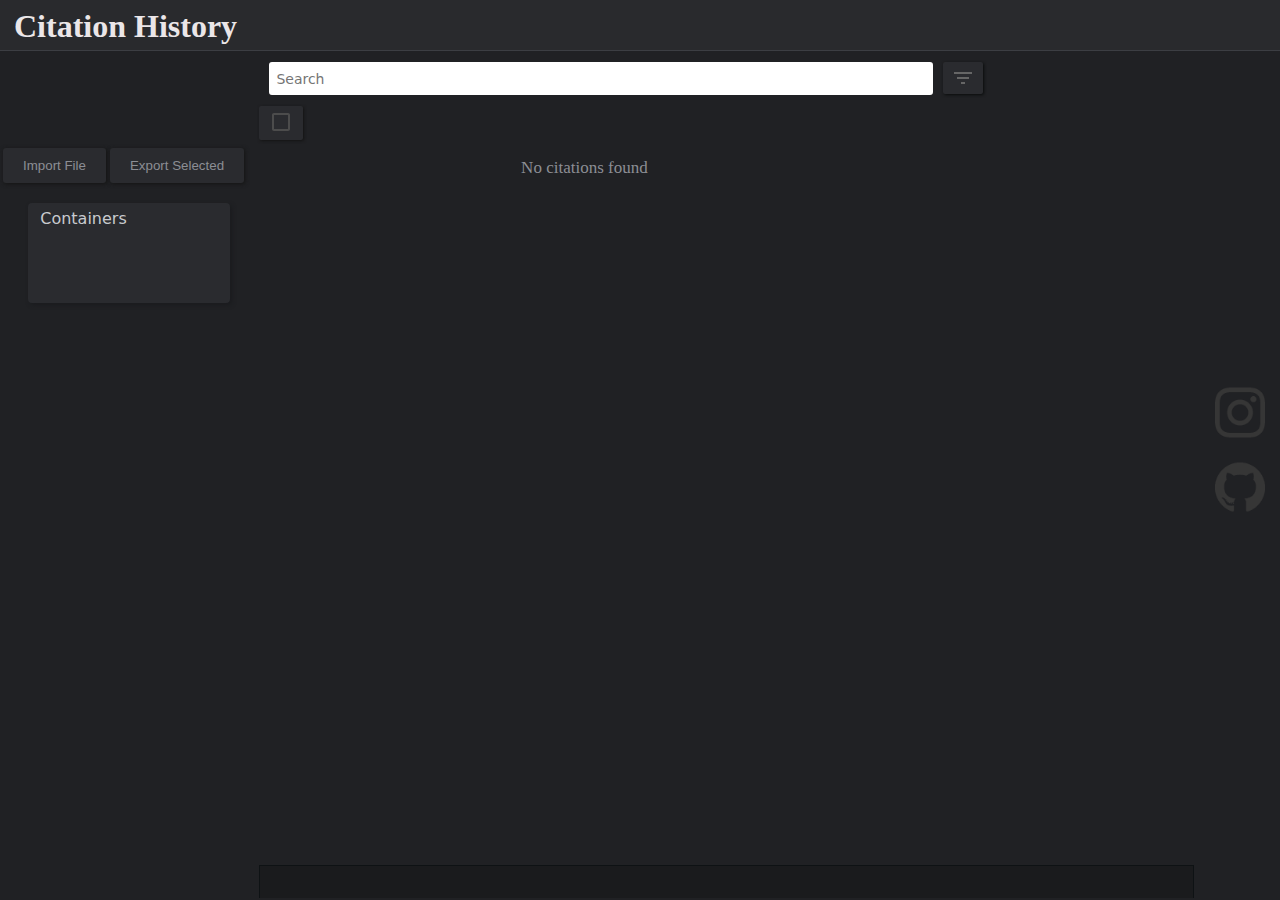
==== history/index.html @ c55742e0 "Started working on selections and containers." ====
<!DOCTYPE html>
<html lang="en" dir="ltr">
	<head>
		<meta charset="utf-8">
		<title>Citation History</title>

		<link rel="stylesheet" href="../general/general.css">

		<link rel="stylesheet" href="citation.css">
		<link rel="stylesheet" href="style.css">
	</head>
	<body>
		<!-- Header -->
		<header>
			<h1>Citation History</h1>
		</header>


		<!-- Page Content -->
		<table id="content">
			<tr class="content-row" height="50px">
				<!-- Extra Margin -->
				<td></td>

				<!-- Search Bar -->
				<td>
					<input id="searchbar" type="text" placeholder="Search">

					<!-- Search filtering -->
					<div id="filter-search">
						<img src="svg/filter_search.svg">
					</div>
				</td>
			</tr>
			<tr class="content-row" height="40px">
				<!-- Extra Margin -->
				<td></td>

				<!-- Main toolbar -->
				<td class="tab-toolbar">

					<button id="select-all" title="Select all">
						<img src="svg/checkbox_blank.svg">
					</button>

				</td>

				<td></td>

			</tr>
			<tr class="content-row">
				<!-- Left Menu -->
				<td id="left-menu">

					<!-- Hidden import area -->
					<input id="import-area" type="file" accept=".chf">

					<!-- Import / Export citations -->
					<button id="citation-import">Import File</button>
					<button id="citation-export">Export Selected</button>

					<!-- Containers from the active tab -->
					<div id="tab-containers">
						<span>Containers</span>

						<div id="tab-container-list">

						</div>
					</div>

				</td>


				<!-- Citation List -->
				<td id="citation-tabs">
					<!-- citations are dynamically loaded -->

					<!-- Shown if no citations exist -->
					<div id="citations-empty">
						<p>No citations found</p>
					</div>

					<!-- Headers for citation tabs -->
					<div id="tab-headers"></div>
				</td>


				<!-- Right Menu -->
				<td id="right-menu">
					<!-- Social Media -->
					<div id="social-links">
						<a href="https://instagram.com/thatguy.js" target="_blank" rel="noreferrer">
							<img src="images/ig_logo.png">
						</a>
						<a href="https://github.com/Thatguyjs" target="_blank" rel="noreferrer">
							<img src="images/github_logo.png">
						</a>
					</div>
				</td>
			</tr>
		</table>


		<!-- Scripts -->
		<script src="../general/storage.js"></script>
		<script src="../general/history.js"></script>
		<script src="../general/format.js"></script>
		<script src="../general/contextmenu.js"></script>

		<script src="tab.js"></script>
		<script src="manage.js"></script>
		<script src="main.js"></script>

		<script src="load.js"></script>
	</body>
</html>
---- general/general.css ----
/* General Page Styling */


:root {
	--header-height: 50px;
	--body-height: calc(100vh - var(--header-height) - 1px);

	--header-dark: rgb(41, 42, 45);
	--outline-dark: rgb(60, 62, 67);
	--background-dark: rgb(32, 33, 36);

	--content-background-dark: rgb(42, 43, 47);

	--text-primary-dark: rgb(200, 202, 206);
	--text-secondary-dark: rgb(140, 142, 148);

	--affirmative-dark: rgb(30, 140, 80);
	--negative-dark: rgb(220, 115, 110);
}


html {
	width: 100%;
	height: 100%;
}


body {
	margin: 0;
	padding: 0;

	width: 480px;
	height: 270px;

	background: var(--background-dark);
}


header {
	display: inline-block;

	width: 100%;
	height: var(--header-height);

	background: var(--header-dark);
	border-bottom: 1px solid var(--outline-dark);
}
header h1 {
	margin: 0;
	padding: 8px 14px;

	color: rgb(235, 230, 232);
}
header button {
	position: absolute;

	right: 8px;
	top: 8px;

	width: 70px;
	height: 32px;

	color: var(--negative-dark);

	background: Transparent;
	border: 1px solid var(--outline-dark);
	border-radius: 3px;
}
header button:hover {
	background: rgba(255, 255, 255, 0.05);
}


button {
	border-width: 2px;
	cursor: pointer;
}
---- history/citation.css ----
/* Style for individual citation elements */


.citation {
	margin-bottom: 8px;
}

.citation .dropdown {
	background: var(--content-background-dark);
}


.citation-table {
	height: 100%;
}

.citation-table td {
	position: relative;

	background: var(--content-background-dark);
	box-shadow: 1px 1px 4px rgb(6, 8, 8);
}

.citation-table img {
	filter: invert(0.4);
}


/* Left section */
.citation-section-left {
	width: 60px;

	border-top-left-radius: 5px;
	border-bottom-left-radius: 5px;

	cursor: ns-resize;
}

.citation-drag {
	margin-left: calc(50% - 12px);
}


/* Center section */
.citation-section-center {
	vertical-align: top;

	width: 550px;
}

.citation-name {
	display: inline-block;
	margin: 6px 16px;

	font-size: 20px;
	color: var(--text-primary-dark);
}

.citation-created {
	float: right;
	display: inline-block;

	margin: 6px 16px;

	font-size: 20px;
	color: var(--text-primary-dark);
}

.citation-body {
	display: block;
	margin: 8px 28px;
	margin-bottom: 10px;

	max-width: 90%;

	font-size: 16px;
	font-family: times;
	color: var(--text-secondary-dark);

	white-space: pre-wrap;
	word-break: break-all;
}

.citation-containers {
	position: relative;
	margin-left: 4%;

	width: 92%;
	height: 30px;

	background: rgba(255, 255, 255, 0.025);
	border-radius: 4px;
}

.show-containers {
	position: absolute;
	top: 3px;
	right: 4px;

	background: rgba(255, 255, 255, 0.1);
	border-radius: 2px;

	cursor: pointer;
}


/* Right section */
.citation-section-right {
	vertical-align: top;

	width: 60px;

	border-top-right-radius: 5px;
	border-bottom-right-radius: 5px;
}

.citation-checkbox {
	position: absolute;

	top: 50%;
	left: 50%;
	transform: translate(-50%, -50%);

	cursor: pointer;
}
---- history/style.css ----
body {
	width: 100%;
	height: 100%;
}


/* All Content */
#content {
	width: 100%;
	height: var(--body-height);
}
.content-row {
	vertical-align: top;
}


/* The current tab toolbar */
.tab-toolbar {
	/* background: rgba(255, 0, 0, 0.15); */
}
.tab-toolbar button {
	display: inline-block;

	min-width: 44px;
	height: 34px;

	background: var(--content-background-dark);
	border-radius: 2px;

	box-shadow: 1px 1px 3px rgb(20, 20, 20);
	border: none;
}
.tab-toolbar button > img {
	filter: invert(0.3);
}


/* Left Menu */
#left-menu {
	width: 20%;
}


/* Hidden import area */
#import-area {
	display: none;
}

/* Import / Export citations */
#citation-import {
	padding: 10px 20px;

	color: var(--text-secondary-dark);

	background: var(--content-background-dark);
	border-radius: 3px;

	box-shadow: 1px 1px 4px rgb(20, 20, 20);
	border: none;
}

#citation-export {
	padding: 10px 20px;

	color: var(--text-secondary-dark);

	background: var(--content-background-dark);
	border-radius: 3px;

	box-shadow: 1px 1px 4px rgb(20, 20, 20);
	border: none;
}


/* Containers from the active tab */
#tab-containers {
	margin-top: 20px;
	margin-left: 10%;

	width: 80%;
	min-height: 100px;

	background: var(--content-background-dark);
	border-radius: 4px;
	box-shadow: 2px 2px 4px rgb(26, 27, 30);
}

#tab-containers span {
	display: inline-block;

	margin: 6px 12px;

	color: var(--text-primary-dark);
	font-size: 16px;
	font-family: system-ui;
}


/* Citation Tabs */
#citation-tabs {
	position: relative;
}

.citation-tab {
	display: none;
}

.citation-tab-active {
	display: block;
}


/* Citation tab header */
#tab-headers {
	position: absolute;
	bottom: 0;

	width: calc(100% - 3px);
	height: 32px;

	background: rgb(26, 27, 29);
	border: 1px solid rgb(14, 18, 20);
	border-bottom: none;
}

.tab-header {
	display: inline-block;
	position: relative;

	width: 180px;
	min-width: 110px;
	height: calc(100% + 1px);

	background: Transparent;
	border-left: 3px solid Transparent;
	border-right: 1px solid rgb(14, 18, 21);
}

.tab-header span {
	position: absolute;
	top: 6px;
	left: 10px;

	font-size: 14px;
	color: rgb(100, 103, 108);

	cursor: default;
}

.tab-header button {
	position: absolute;
	top: 6px;
	right: 8px;

	padding: 3px;

	width: 20px;
	height: 20px;

	background: rgb(45, 46, 49);
	border: none;
	border-radius: 2px;
}

.tab-header:first-child button {
	cursor: not-allowed;
}

.tab-header button img {
	width: 100%;
	height: 100%;

	filter: invert(0.4);
}

.tab-header-active {
	background: var(--background-dark);
	border-left-color: rgb(30, 100, 140);
}

.tab-header-active span {
	color: rgb(210, 215, 222);
}


/* "No citations" message */
#citations-empty {
	display: block;
	position: relative;

	width: 100%;
	height: 40px;
}
#citations-empty p {
	position: absolute;
	margin: 0;

	top: 50%;
	left: 325px; /* Half the search bar width */
	transform: translate(-50%, -50%);

	color: var(--text-secondary-dark);
	font-size: 17px;
}


/* Right Menu */
#right-menu {
	width: 80px;
}

#social-links {
	position: absolute;

	top: 50%;
	right: 15px;
	transform: translateY(-50%);

	width: 50px;
}
#social-links a {
	display: block;

	margin-bottom: 50%;

	width: 50px;
	height: 50px;
}
#social-links a:last-child {
	margin-bottom: 0;
}
#social-links a img {
	width: 100%;
}
#social-links a:hover {
	filter: drop-shadow(2px 2px 1px rgb(20, 20, 20));

	cursor: pointer;
}


/* Search Bar */
#searchbar {
	float: left;

	margin: 8px 10px 0 10px;
	padding: 2px 5px;

	width: 650px;
	height: 25px;

	font-size: 14px;
	font-family: system-ui;

	border-radius: 3px;
	border: 2px solid white;
}

/* Refresh citation list */
#filter-search {
	position: relative;

	float: left;
	margin-top: 8px;

	padding: 0;

	width: 40px;
	height: 32px;

	background: var(--content-background-dark);
	box-shadow: 1px 1px 3px rgb(10, 12, 12);
	border-radius: 2px;

	cursor: pointer;
}

#filter-search img {
	position: absolute;
	left: 50%;
	top: 50%;

	transform: translate(-50%, -50%);

	filter: invert(0.4);
}


/* Dropdown Menus */
.dropdown-container:focus-within .dropdown {
	opacity: 1;
}

.dropdown {
	position: absolute;

	opacity: 0;
	transition: opacity 250ms;

	z-index: 2;
}
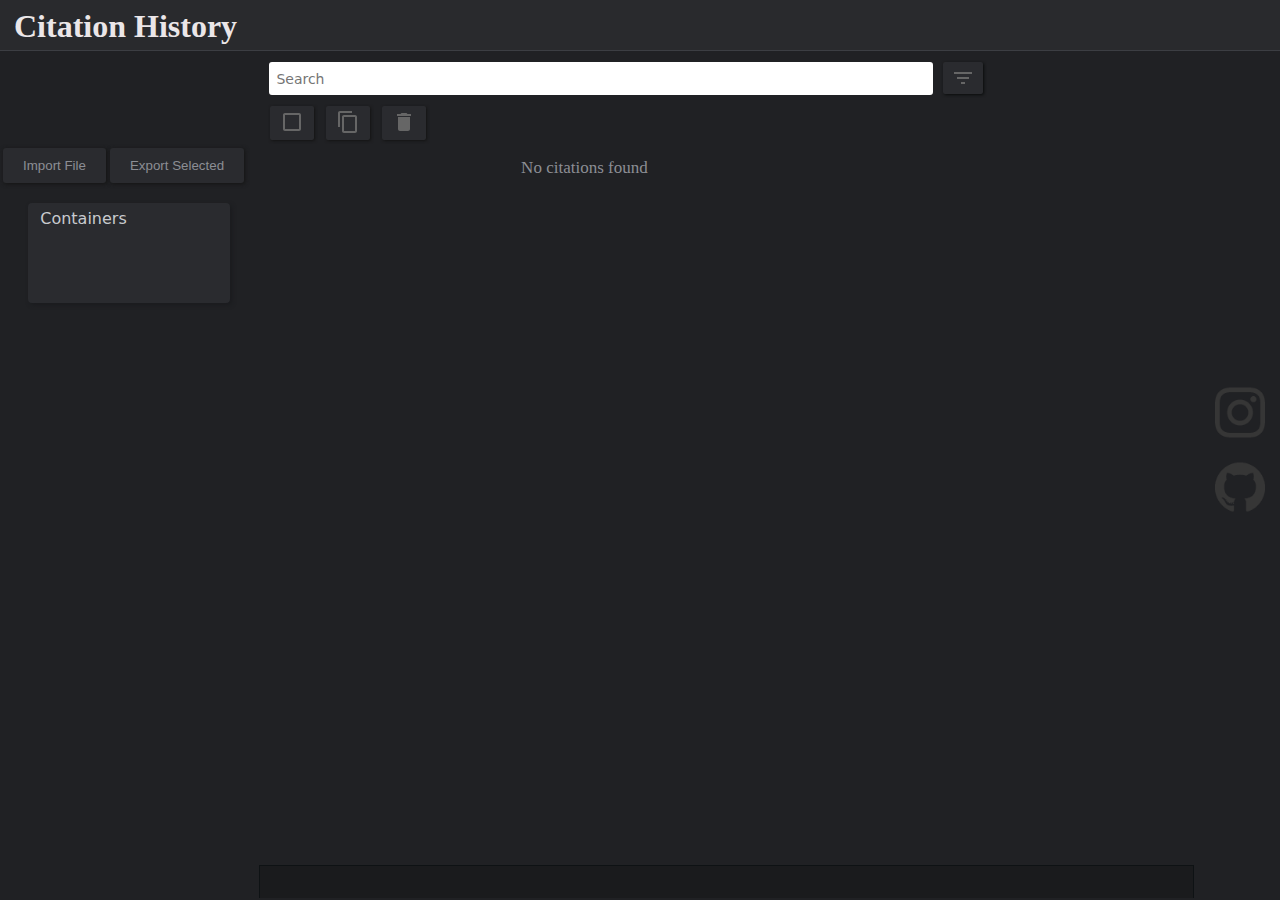
==== commit 2645425a: "Bug fixes, code cleanup, new features" ====
--- a/history/index.html
+++ b/history/index.html
@@ -39,8 +39,19 @@
 				<!-- Main toolbar -->
 				<td class="tab-toolbar">
 
-					<button id="select-all" title="Select all">
+					<!-- Select all citations in the current tab -->
+					<button id="select-all" title="Select All">
 						<img src="svg/checkbox_blank.svg">
+					</button>
+
+					<!-- Copy selected citations -->
+					<button id="copy-selected" title="Copy Selected">
+						<img src="svg/copy.svg">
+					</button>
+
+					<!-- Delete selected citations -->
+					<button id="delete-selected" title="Delete Selected">
+						<img src="svg/delete.svg">
 					</button>
 
 				</td>
@@ -109,6 +120,7 @@
 
 		<script src="tab.js"></script>
 		<script src="manage.js"></script>
+		<script src="toolbar.js"></script>
 		<script src="main.js"></script>
 
 		<script src="load.js"></script>
--- a/history/citation.css
+++ b/history/citation.css
@@ -32,8 +32,6 @@
 
 	border-top-left-radius: 5px;
 	border-bottom-left-radius: 5px;
-
-	cursor: ns-resize;
 }
 
 .citation-drag {
@@ -106,12 +104,12 @@
 
 /* Right section */
 .citation-section-right {
-	vertical-align: top;
-
 	width: 60px;
 
 	border-top-right-radius: 5px;
 	border-bottom-right-radius: 5px;
+
+	cursor: ns-resize;
 }
 
 .citation-checkbox {
--- a/history/style.css
+++ b/history/style.css
@@ -18,8 +18,12 @@
 .tab-toolbar {
 	/* background: rgba(255, 0, 0, 0.15); */
 }
+.tab-toolbar button:first-child {
+	margin-left: 11px;
+}
 .tab-toolbar button {
 	display: inline-block;
+	margin: 0 4px;
 
 	min-width: 44px;
 	height: 34px;
@@ -31,7 +35,7 @@
 	border: none;
 }
 .tab-toolbar button > img {
-	filter: invert(0.3);
+	filter: invert(0.4);
 }
 
 
@@ -103,6 +107,9 @@
 
 .citation-tab {
 	display: none;
+
+	height: calc(100% - 32px);
+	overflow-y: scroll;
 }
 
 .citation-tab-active {
@@ -110,7 +117,7 @@
 }
 
 
-/* Citation tab header */
+/* Citation tab headers */
 #tab-headers {
 	position: absolute;
 	bottom: 0;
@@ -141,8 +148,14 @@
 	top: 6px;
 	left: 10px;
 
+	width: 130px;
+
 	font-size: 14px;
 	color: rgb(100, 103, 108);
+
+	white-space: nowrap;
+	overflow: hidden;
+	text-overflow: ellipsis;
 
 	cursor: default;
 }
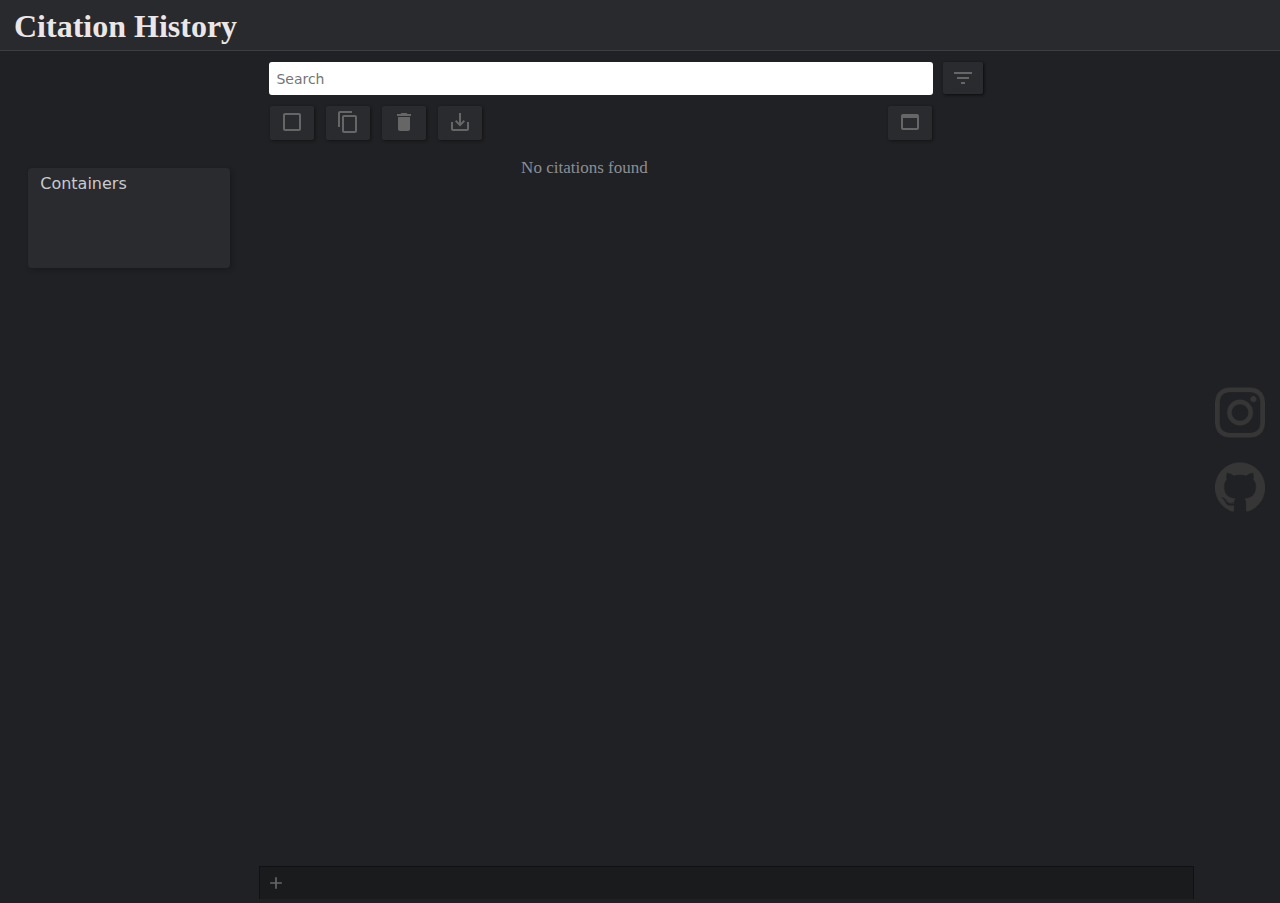
==== commit 68d078fe: "Moved import / export buttons, refactored some code" ====
--- a/history/index.html
+++ b/history/index.html
@@ -37,54 +37,55 @@
 				<td></td>
 
 				<!-- Main toolbar -->
-				<td class="tab-toolbar">
+				<td>
+					<div id="main-toolbar" class="tab-toolbar">
 
-					<!-- Select all citations in the current tab -->
-					<button id="select-all" title="Select All">
-						<img src="svg/checkbox_blank.svg">
-					</button>
+						<!-- Select all citations in the current tab -->
+						<button id="select-all" title="Select All">
+							<img src="svg/checkbox_blank.svg">
+						</button>
 
-					<!-- Copy selected citations -->
-					<button id="copy-selected" title="Copy Selected">
-						<img src="svg/copy.svg">
-					</button>
+						<!-- Copy selected citations -->
+						<button id="copy-selected" title="Copy Selected">
+							<img src="svg/copy.svg">
+						</button>
 
-					<!-- Delete selected citations -->
-					<button id="delete-selected" title="Delete Selected">
-						<img src="svg/delete.svg">
-					</button>
+						<!-- Delete selected citations -->
+						<button id="delete-selected" title="Delete Selected">
+							<img src="svg/delete.svg">
+						</button>
 
+						<!-- Export selected citations -->
+						<button id="export-selected" title="Export Selected">
+							<img src="svg/export.svg">
+						</button>
+
+						<!-- Single / all tab selection -->
+						<button id="selection-type">
+							<img src="svg/tabs_active.svg">
+						</button>
+
+					</div>
 				</td>
 
+				<!-- Extra margin -->
 				<td></td>
-
 			</tr>
 			<tr class="content-row">
-				<!-- Left Menu -->
+				<!-- Left Menu & tab containers -->
 				<td id="left-menu">
-
-					<!-- Hidden import area -->
-					<input id="import-area" type="file" accept=".chf">
-
-					<!-- Import / Export citations -->
-					<button id="citation-import">Import File</button>
-					<button id="citation-export">Export Selected</button>
-
-					<!-- Containers from the active tab -->
 					<div id="tab-containers">
 						<span>Containers</span>
 
-						<div id="tab-container-list">
-
-						</div>
+						<!-- Containers are dynamically loaded -->
+						<div id="tab-container-list"></div>
 					</div>
-
 				</td>
 
 
 				<!-- Citation List -->
 				<td id="citation-tabs">
-					<!-- citations are dynamically loaded -->
+					<!-- Citations are dynamically loaded -->
 
 					<!-- Shown if no citations exist -->
 					<div id="citations-empty">
@@ -92,12 +93,23 @@
 					</div>
 
 					<!-- Headers for citation tabs -->
-					<div id="tab-headers"></div>
+					<div id="tab-headers">
+
+						<!-- Import citations into a new tab -->
+						<div id="import-tab">
+							<img src="svg/tabs_new.svg">
+						</div>
+
+					</div>
+
+					<!-- Hidden import area -->
+					<input id="import-area" type="file" accept=".chf">
 				</td>
 
 
 				<!-- Right Menu -->
 				<td id="right-menu">
+
 					<!-- Social Media -->
 					<div id="social-links">
 						<a href="https://instagram.com/thatguy.js" target="_blank" rel="noreferrer">
@@ -107,6 +119,7 @@
 							<img src="images/github_logo.png">
 						</a>
 					</div>
+
 				</td>
 			</tr>
 		</table>
--- a/history/style.css
+++ b/history/style.css
@@ -14,7 +14,13 @@
 }
 
 
-/* The current tab toolbar */
+/* Main toolbar */
+#main-toolbar {
+	width: 690px;
+}
+
+
+/* Tab toolbars */
 .tab-toolbar {
 	/* background: rgba(255, 0, 0, 0.15); */
 }
@@ -39,40 +45,18 @@
 }
 
 
+/* Tab selection type */
+#selection-type {
+	float: right;
+	margin-right: 17px;
+}
+
+
 /* Left Menu */
 #left-menu {
+	position: relative;
+
 	width: 20%;
-}
-
-
-/* Hidden import area */
-#import-area {
-	display: none;
-}
-
-/* Import / Export citations */
-#citation-import {
-	padding: 10px 20px;
-
-	color: var(--text-secondary-dark);
-
-	background: var(--content-background-dark);
-	border-radius: 3px;
-
-	box-shadow: 1px 1px 4px rgb(20, 20, 20);
-	border: none;
-}
-
-#citation-export {
-	padding: 10px 20px;
-
-	color: var(--text-secondary-dark);
-
-	background: var(--content-background-dark);
-	border-radius: 3px;
-
-	box-shadow: 1px 1px 4px rgb(20, 20, 20);
-	border: none;
 }
 
 
@@ -117,10 +101,31 @@
 }
 
 
+/* "No citations" message */
+#citations-empty {
+	display: block;
+	position: relative;
+
+	width: 100%;
+	height: 40px;
+}
+#citations-empty p {
+	position: absolute;
+	margin: 0;
+
+	top: 50%;
+	left: 325px; /* Half the search bar width */
+	transform: translate(-50%, -50%);
+
+	color: var(--text-secondary-dark);
+	font-size: 17px;
+}
+
+
 /* Citation tab headers */
 #tab-headers {
 	position: absolute;
-	bottom: 0;
+	bottom: -1px;
 
 	width: calc(100% - 3px);
 	height: 32px;
@@ -131,12 +136,12 @@
 }
 
 .tab-header {
+	position: relative;
 	display: inline-block;
-	position: relative;
 
 	width: 180px;
 	min-width: 110px;
-	height: calc(100% + 1px);
+	height: 100%;
 
 	background: Transparent;
 	border-left: 3px solid Transparent;
@@ -196,24 +201,42 @@
 }
 
 
-/* "No citations" message */
-#citations-empty {
-	display: block;
-	position: relative;
-
-	width: 100%;
-	height: 40px;
-}
-#citations-empty p {
-	position: absolute;
-	margin: 0;
-
-	top: 50%;
-	left: 325px; /* Half the search bar width */
-	transform: translate(-50%, -50%);
-
-	color: var(--text-secondary-dark);
-	font-size: 17px;
+/* New tab (import) */
+#import-tab {
+	display: inline-block;
+	position: relative;
+
+	margin: 5px;
+
+	height: 22px;
+	width: 22px;
+
+	background: Transparent;
+	border-radius: 3px;
+
+	transition: background 0.2s;
+}
+
+#import-tab:hover {
+	background: var(--content-background-dark);
+
+	cursor: pointer;
+}
+
+#import-tab img {
+	position: absolute;
+	left: 1px;
+	top: 1px;
+
+	width: 20px;
+
+	filter: invert(0.4);
+}
+
+
+/* Hidden import area */
+#import-area {
+	display: none;
 }
 
 
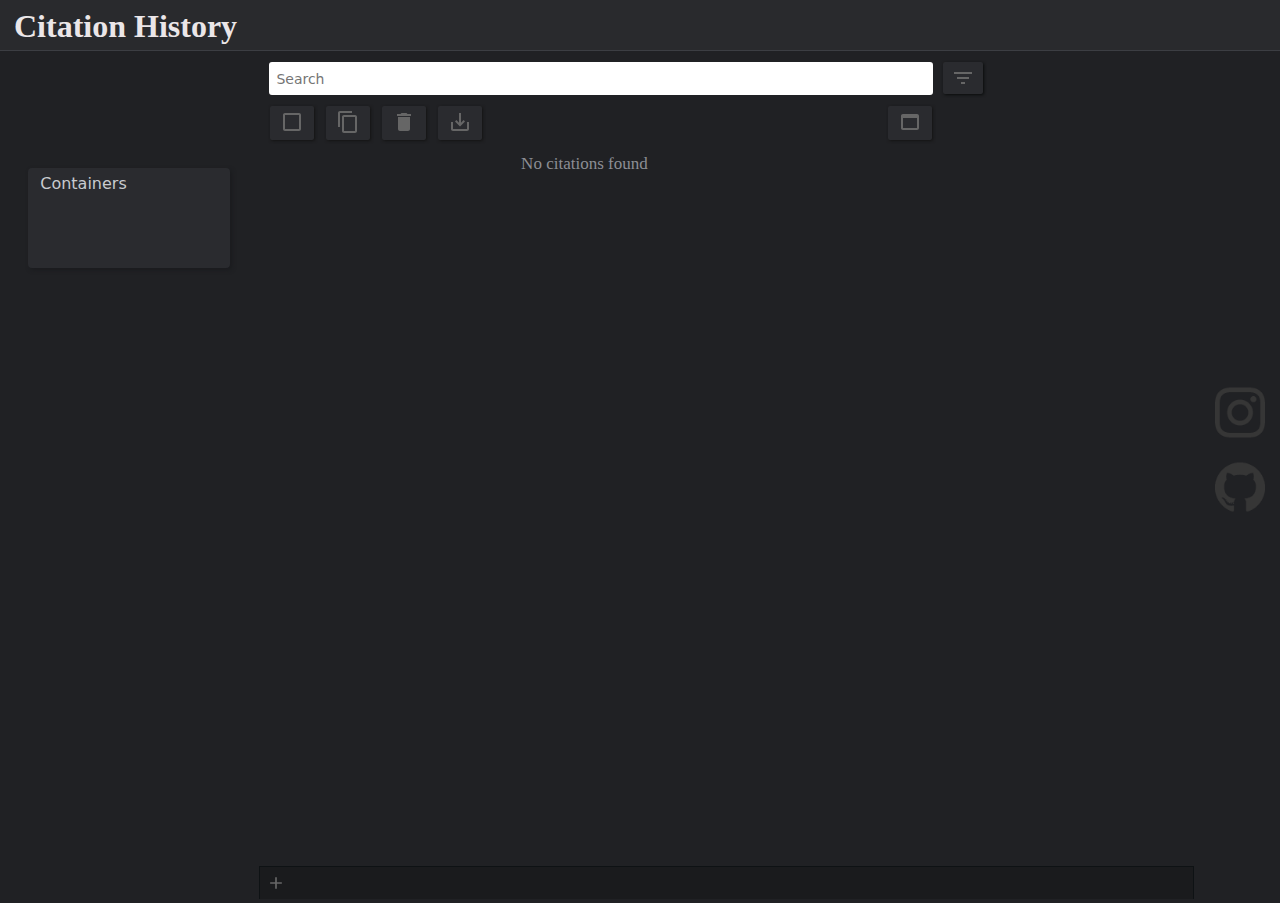
==== commit 257d5aee: "Optimize code, add experimental drag system" ====
--- a/history/index.html
+++ b/history/index.html
@@ -131,6 +131,7 @@
 		<script src="../general/format.js"></script>
 		<script src="../general/contextmenu.js"></script>
 
+		<script src="drag.js"></script>
 		<script src="tab.js"></script>
 		<script src="manage.js"></script>
 		<script src="toolbar.js"></script>
--- a/general/general.css
+++ b/general/general.css
@@ -1,21 +1,21 @@
 /* General Page Styling */
 
 
-:root {
-	--header-height: 50px;
-	--body-height: calc(100vh - var(--header-height) - 1px);
-
-	--header-dark: rgb(41, 42, 45);
-	--outline-dark: rgb(60, 62, 67);
-	--background-dark: rgb(32, 33, 36);
-
-	--content-background-dark: rgb(42, 43, 47);
-
-	--text-primary-dark: rgb(200, 202, 206);
-	--text-secondary-dark: rgb(140, 142, 148);
-
-	--affirmative-dark: rgb(30, 140, 80);
-	--negative-dark: rgb(220, 115, 110);
+:root {
+	--header-height: 50px;
+	--body-height: calc(100vh - var(--header-height) - 1px);
+
+	--header-dark: rgb(41, 42, 45);
+	--outline-dark: rgb(60, 62, 67);
+	--background-dark: rgb(32, 33, 36);
+
+	--content-background-dark: rgb(42, 43, 47);
+
+	--text-primary-dark: rgb(200, 202, 206);
+	--text-secondary-dark: rgb(140, 142, 148);
+
+	--affirmative-dark: rgb(30, 140, 80);
+	--negative-dark: rgb(220, 115, 110);
 }
 
 
--- a/history/citation.css
+++ b/history/citation.css
@@ -34,8 +34,14 @@
 	border-bottom-left-radius: 5px;
 }
 
-.citation-drag {
-	margin-left: calc(50% - 12px);
+.citation-checkbox {
+	position: absolute;
+
+	top: 50%;
+	left: 50%;
+	transform: translate(-50%, -50%);
+
+	cursor: pointer;
 }
 
 
@@ -112,12 +118,10 @@
 	cursor: ns-resize;
 }
 
-.citation-checkbox {
+.citation-drag {
 	position: absolute;
 
 	top: 50%;
 	left: 50%;
 	transform: translate(-50%, -50%);
-
-	cursor: pointer;
 }
--- a/history/style.css
+++ b/history/style.css
@@ -21,9 +21,6 @@
 
 
 /* Tab toolbars */
-.tab-toolbar {
-	/* background: rgba(255, 0, 0, 0.15); */
-}
 .tab-toolbar button:first-child {
 	margin-left: 11px;
 }
@@ -107,7 +104,7 @@
 	position: relative;
 
 	width: 100%;
-	height: 40px;
+	height: 32px;
 }
 #citations-empty p {
 	position: absolute;
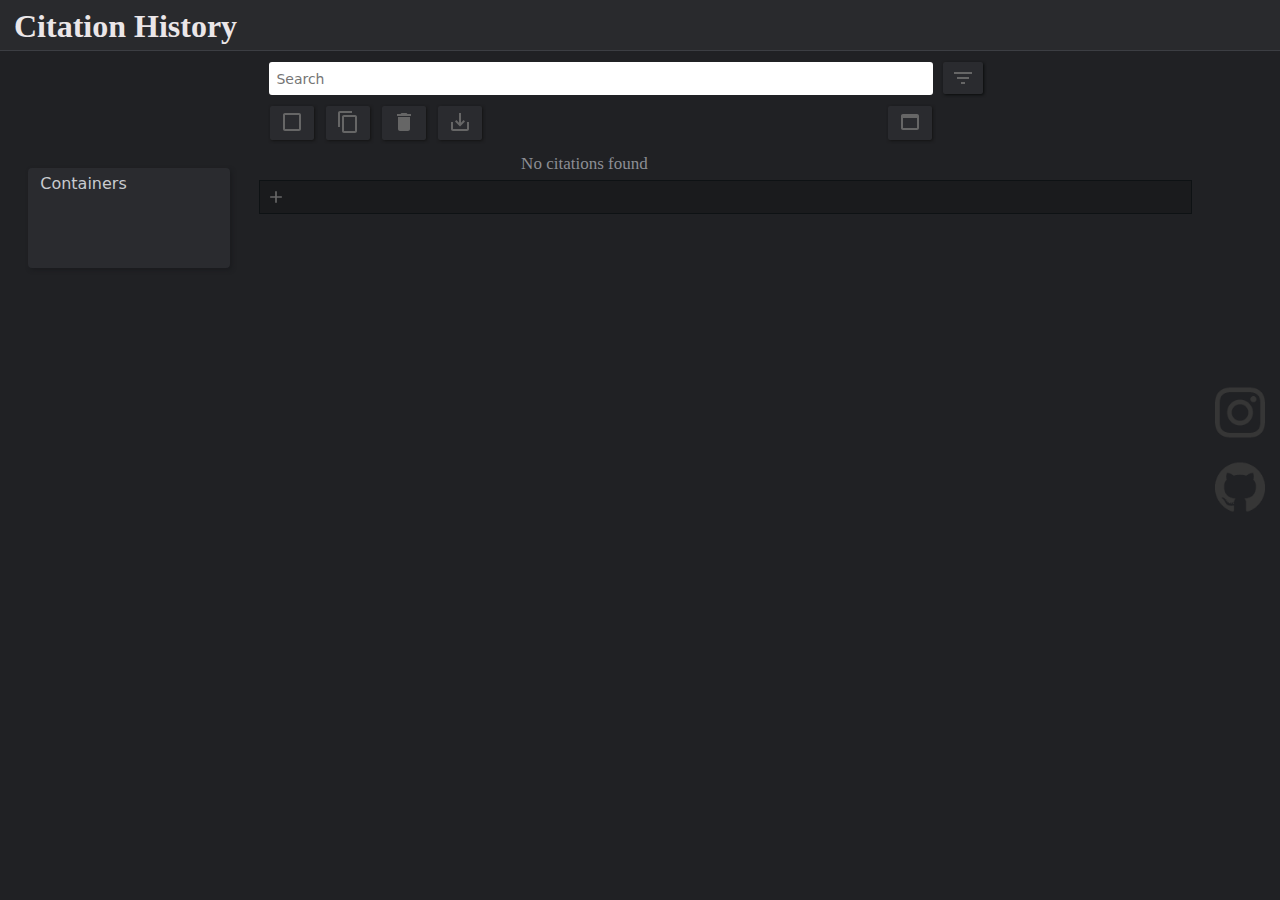
==== commit 4004a886: "Added experimental options, fixed a textarea resizing bug" ====
--- a/history/index.html
+++ b/history/index.html
@@ -7,6 +7,7 @@
 		<link rel="stylesheet" href="../general/general.css">
 
 		<link rel="stylesheet" href="citation.css">
+		<link rel="stylesheet" href="tab.css">
 		<link rel="stylesheet" href="style.css">
 	</head>
 	<body>
@@ -131,7 +132,9 @@
 		<script src="../general/format.js"></script>
 		<script src="../general/contextmenu.js"></script>
 
+		<script src="options.js"></script>
 		<script src="drag.js"></script>
+		
 		<script src="tab.js"></script>
 		<script src="manage.js"></script>
 		<script src="toolbar.js"></script>
--- a/history/citation.css
+++ b/history/citation.css
@@ -115,7 +115,7 @@
 	border-top-right-radius: 5px;
 	border-bottom-right-radius: 5px;
 
-	cursor: ns-resize;
+	cursor: grab;
 }
 
 .citation-drag {
--- a/history/tab.css
+++ b/history/tab.css
@@ -0,0 +1,161 @@
+/* Citation Tabs */
+#citation-tabs {
+	position: relative;
+}
+
+.citation-tab {
+	display: none;
+
+	height: calc(100% - 32px);
+	overflow-y: scroll;
+}
+
+.citation-tab-active {
+	display: block;
+}
+
+
+/* "No citations" message */
+#citations-empty {
+	display: block;
+	position: relative;
+
+	width: 100%;
+	height: 32px;
+}
+#citations-empty p {
+	position: absolute;
+	margin: 0;
+
+	top: 50%;
+	left: 325px; /* Half the search bar width */
+	transform: translate(-50%, -50%);
+
+	color: var(--text-secondary-dark);
+	font-size: 17px;
+}
+
+
+/* Citation tab headers */
+#tab-headers {
+	width: calc(100% - 3px);
+	height: 32px;
+
+	background: rgb(26, 27, 29);
+	border: 1px solid rgb(14, 18, 20);
+}
+
+.tab-headers-top {
+	border-top: none !important;
+}
+
+.tab-headers-bottom {
+	position: absolute;
+	bottom: -1px;
+
+	border-bottom: none !important;
+}
+
+.tab-header {
+	position: relative;
+	display: inline-block;
+
+	width: 180px;
+	min-width: 110px;
+	height: 100%;
+
+	background: Transparent;
+	border-left: 3px solid Transparent;
+	border-right: 1px solid rgb(14, 18, 21);
+}
+
+.tab-header span {
+	position: absolute;
+	top: 6px;
+	left: 10px;
+
+	width: 130px;
+
+	font-size: 14px;
+	color: rgb(100, 103, 108);
+
+	white-space: nowrap;
+	overflow: hidden;
+	text-overflow: ellipsis;
+
+	cursor: default;
+}
+
+.tab-header button {
+	position: absolute;
+	top: 6px;
+	right: 8px;
+
+	padding: 3px;
+
+	width: 20px;
+	height: 20px;
+
+	background: rgb(45, 46, 49);
+	border: none;
+	border-radius: 2px;
+}
+
+.tab-header:first-child button {
+	cursor: not-allowed;
+}
+
+.tab-header button img {
+	width: 100%;
+	height: 100%;
+
+	filter: invert(0.4);
+}
+
+.tab-header-active {
+	background: var(--background-dark);
+	border-left-color: rgb(30, 100, 140);
+}
+
+.tab-header-active span {
+	color: rgb(210, 215, 222);
+}
+
+
+/* New tab (import) */
+#import-tab {
+	display: inline-block;
+	position: relative;
+
+	margin: 5px;
+
+	height: 22px;
+	width: 22px;
+
+	background: Transparent;
+	border-radius: 3px;
+
+	transition: background 0.2s;
+}
+
+#import-tab:hover {
+	background: var(--content-background-dark);
+
+	cursor: pointer;
+}
+
+#import-tab img {
+	position: absolute;
+	left: 1px;
+	top: 1px;
+
+	width: 20px;
+
+	filter: invert(0.4);
+}
+
+
+/* Hidden import area */
+#import-area {
+	display: none;
+}
--- a/history/style.css
+++ b/history/style.css
@@ -81,159 +81,40 @@
 }
 
 
-/* Citation Tabs */
-#citation-tabs {
-	position: relative;
-}
-
-.citation-tab {
-	display: none;
-
-	height: calc(100% - 32px);
-	overflow-y: scroll;
-}
-
-.citation-tab-active {
-	display: block;
-}
-
-
-/* "No citations" message */
-#citations-empty {
-	display: block;
-	position: relative;
-
-	width: 100%;
-	height: 32px;
-}
-#citations-empty p {
-	position: absolute;
+/* Citation drag element */
+.drag-helper {
+	position: fixed;
+
+	height: 45px;
+
+	background: var(--content-background-dark);
+	box-shadow: 1px 1px 4px rgb(6, 8, 9);
+
+	border-radius: 3px;
+
+	pointer-events: all;
+	cursor: grabbing;
+}
+
+.drag-helper h2 {
+	display: inline-block;
+
 	margin: 0;
-
-	top: 50%;
-	left: 325px; /* Half the search bar width */
-	transform: translate(-50%, -50%);
-
-	color: var(--text-secondary-dark);
-	font-size: 17px;
-}
-
-
-/* Citation tab headers */
-#tab-headers {
-	position: absolute;
-	bottom: -1px;
-
-	width: calc(100% - 3px);
-	height: 32px;
-
-	background: rgb(26, 27, 29);
-	border: 1px solid rgb(14, 18, 20);
-	border-bottom: none;
-}
-
-.tab-header {
-	position: relative;
-	display: inline-block;
-
-	width: 180px;
-	min-width: 110px;
-	height: 100%;
-
-	background: Transparent;
-	border-left: 3px solid Transparent;
-	border-right: 1px solid rgb(14, 18, 21);
-}
-
-.tab-header span {
-	position: absolute;
-	top: 6px;
-	left: 10px;
-
-	width: 130px;
-
-	font-size: 14px;
-	color: rgb(100, 103, 108);
-
-	white-space: nowrap;
-	overflow: hidden;
-	text-overflow: ellipsis;
-
-	cursor: default;
-}
-
-.tab-header button {
-	position: absolute;
-	top: 6px;
-	right: 8px;
-
-	padding: 3px;
-
-	width: 20px;
-	height: 20px;
-
-	background: rgb(45, 46, 49);
-	border: none;
-	border-radius: 2px;
-}
-
-.tab-header:first-child button {
-	cursor: not-allowed;
-}
-
-.tab-header button img {
-	width: 100%;
-	height: 100%;
+	padding: 10px 0 0 12px;
+
+	color: var(--text-primary-dark);
+}
+
+.drag-helper img {
+	display: inline-block;
+	vertical-align: top;
+
+	margin: 0;
+	padding: 10px 4px;
+
+	height: 24px;
 
 	filter: invert(0.4);
-}
-
-.tab-header-active {
-	background: var(--background-dark);
-	border-left-color: rgb(30, 100, 140);
-}
-
-.tab-header-active span {
-	color: rgb(210, 215, 222);
-}
-
-
-/* New tab (import) */
-#import-tab {
-	display: inline-block;
-	position: relative;
-
-	margin: 5px;
-
-	height: 22px;
-	width: 22px;
-
-	background: Transparent;
-	border-radius: 3px;
-
-	transition: background 0.2s;
-}
-
-#import-tab:hover {
-	background: var(--content-background-dark);
-
-	cursor: pointer;
-}
-
-#import-tab img {
-	position: absolute;
-	left: 1px;
-	top: 1px;
-
-	width: 20px;
-
-	filter: invert(0.4);
-}
-
-
-/* Hidden import area */
-#import-area {
-	display: none;
 }
 
 
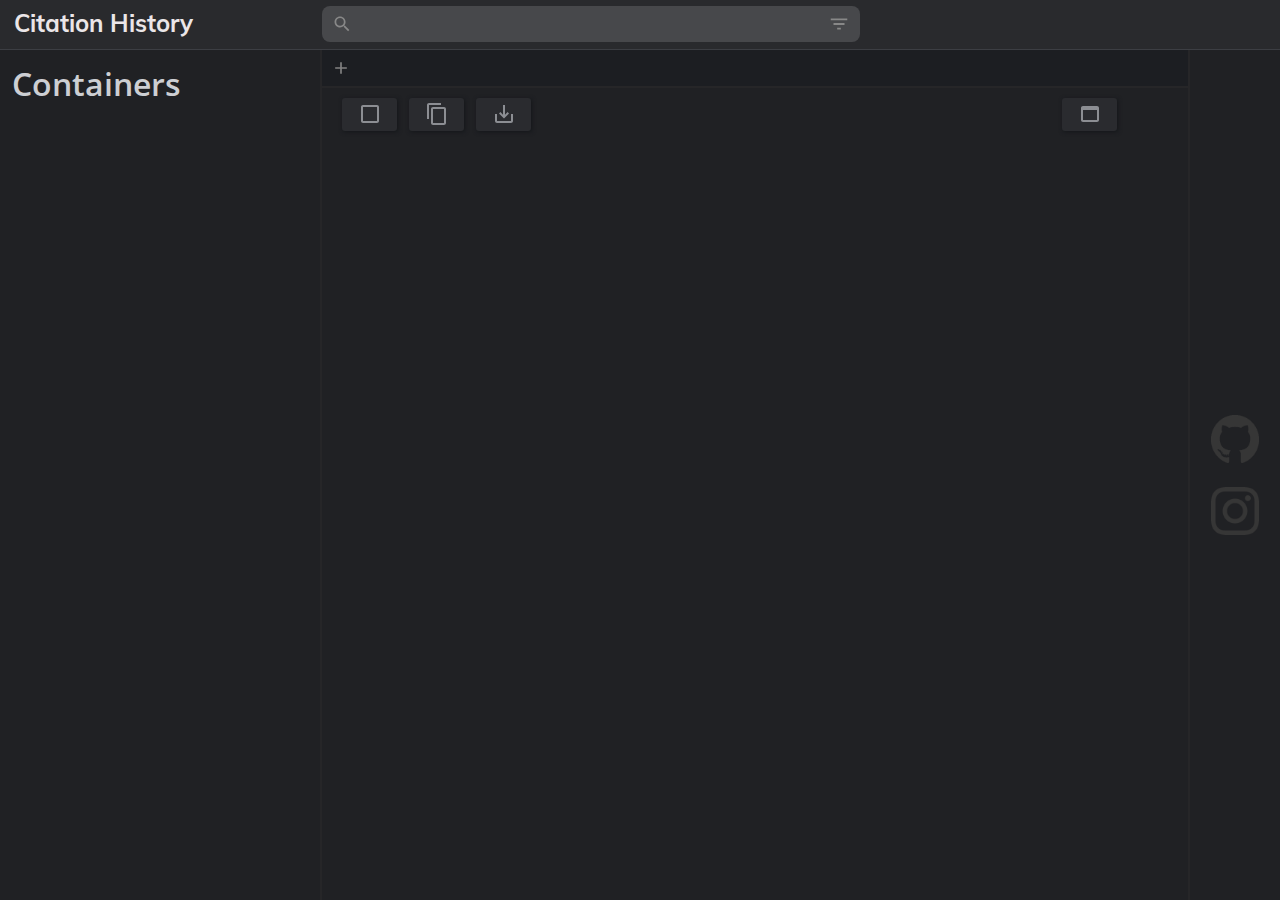
==== commit 566c8522: "History page revamp (0.4.2 -> 0.5.1)" ====
--- a/history/index.html
+++ b/history/index.html
@@ -4,142 +4,111 @@
 		<meta charset="utf-8">
 		<title>Citation History</title>
 
-		<link rel="stylesheet" href="../general/general.css">
+		<link rel="stylesheet" href="/general/general.css">
 
-		<link rel="stylesheet" href="citation.css">
-		<link rel="stylesheet" href="tab.css">
+		<script src="/general/icons.js" defer></script>
+		<script src="/general/theme.js"></script>
+
+		<link rel="stylesheet" href="menu/contextmenu.css">
+
+		<link rel="stylesheet" href="tabs/tab.css">
+		<link rel="stylesheet" href="toolbar/toolbar.css">
+		<link rel="stylesheet" href="citation/citation.css">
+
+		<link rel="stylesheet" href="search/search.css">
+
 		<link rel="stylesheet" href="style.css">
 	</head>
 	<body>
-		<!-- Header -->
-		<header>
-			<h1>Citation History</h1>
-		</header>
+		<div id="svg-icons" class="hidden"></div>
+
+		<input id="file-upload" class="hidden" type="file" accept=".chf" multiple>
 
 
-		<!-- Page Content -->
-		<table id="content">
-			<tr class="content-row" height="50px">
-				<!-- Extra Margin -->
-				<td></td>
+		<!-- Nav bar -->
+		<nav id="nav-heading">
+			<h1>Citation History</h1>
 
-				<!-- Search Bar -->
-				<td>
-					<input id="searchbar" type="text" placeholder="Search">
+			<!-- Search bar -->
+			<div id="main-search-bar" class="search-bar">
+				<svg class="search-bar-icon">
+					<use href="#icon-search" fill="#888"/>
+				</svg>
 
-					<!-- Search filtering -->
-					<div id="filter-search">
-						<img src="svg/filter_search.svg">
-					</div>
-				</td>
-			</tr>
-			<tr class="content-row" height="40px">
-				<!-- Extra Margin -->
-				<td></td>
+				<input class="search-bar-input" spellcheck="false">
 
-				<!-- Main toolbar -->
-				<td>
-					<div id="main-toolbar" class="tab-toolbar">
-
-						<!-- Select all citations in the current tab -->
-						<button id="select-all" title="Select All">
-							<img src="svg/checkbox_blank.svg">
-						</button>
-
-						<!-- Copy selected citations -->
-						<button id="copy-selected" title="Copy Selected">
-							<img src="svg/copy.svg">
-						</button>
-
-						<!-- Delete selected citations -->
-						<button id="delete-selected" title="Delete Selected">
-							<img src="svg/delete.svg">
-						</button>
-
-						<!-- Export selected citations -->
-						<button id="export-selected" title="Export Selected">
-							<img src="svg/export.svg">
-						</button>
-
-						<!-- Single / all tab selection -->
-						<button id="selection-type">
-							<img src="svg/tabs_active.svg">
-						</button>
-
-					</div>
-				</td>
-
-				<!-- Extra margin -->
-				<td></td>
-			</tr>
-			<tr class="content-row">
-				<!-- Left Menu & tab containers -->
-				<td id="left-menu">
-					<div id="tab-containers">
-						<span>Containers</span>
-
-						<!-- Containers are dynamically loaded -->
-						<div id="tab-container-list"></div>
-					</div>
-				</td>
+				<svg class="search-bar-filter">
+					<use href="#icon-filter" fill="#888"/>
+				</svg>
+			</div>
+		</nav>
 
 
-				<!-- Citation List -->
-				<td id="citation-tabs">
-					<!-- Citations are dynamically loaded -->
+		<!-- Main content -->
+		<main>
+			<div id="section-left">
+				<h1>Containers</h1>
 
-					<!-- Shown if no citations exist -->
-					<div id="citations-empty">
-						<p>No citations found</p>
-					</div>
+				<div id="container-list"></div>
+			</div>
+			<div id="section-center">
 
-					<!-- Headers for citation tabs -->
-					<div id="tab-headers">
+				<!-- Tab headers -->
+				<div id="tab-headers">
+					<button id="tab-create">
+						<svg><use href="#icon-create"/></svg>
+					</button>
+				</div>
 
-						<!-- Import citations into a new tab -->
-						<div id="import-tab">
-							<img src="svg/tabs_new.svg">
-						</div>
+				<!-- Toolbar -->
+				<div id="toolbar">
+					<button name="select-all" id="toolbar-button-select-all" title="Select all">
+						<svg><use href="#icon-checkbox-blank"/></svg>
+					</button>
+					<button name="copy" id="toolbar-button-copy" title="Copy selected">
+						<svg><use href="#icon-copy"/></svg>
+					</button>
+					<button name="export" id="toolbar-button-export" title="Export selected">
+						<svg><use href="#icon-export"/></svg>
+					</button>
 
-					</div>
+					<button id="tab-selection-state" title="Single tab">
+						<svg><use href="#icon-tabs-single"/></svg>
+					</button>
+				</div>
 
-					<!-- Hidden import area -->
-					<input id="import-area" type="file" accept=".chf">
-				</td>
-
-
-				<!-- Right Menu -->
-				<td id="right-menu">
-
-					<!-- Social Media -->
-					<div id="social-links">
-						<a href="https://instagram.com/thatguy.js" target="_blank" rel="noreferrer">
-							<img src="images/ig_logo.png">
-						</a>
-						<a href="https://github.com/Thatguyjs" target="_blank" rel="noreferrer">
-							<img src="images/github_logo.png">
-						</a>
-					</div>
-
-				</td>
-			</tr>
-		</table>
+				<!-- Tab contents -->
+				<div id="tab-contents"></div>
+			</div>
+			<div id="section-right">
+				<div id="social-icons">
+					<a href="https://github.com/Thatguyjs" target="_blank" rel="noreferrer">
+						<img src="images/github_logo.png">
+					</a>
+					<a href="https://instagram.com/Thatguy.js" target="_blank" rel="noreferrer">
+						<img src="images/ig_logo.png">
+					</a>
+				</div>
+			</div>
+		</main>
 
 
 		<!-- Scripts -->
-		<script src="../general/storage.js"></script>
-		<script src="../general/history.js"></script>
-		<script src="../general/format.js"></script>
-		<script src="../general/contextmenu.js"></script>
+		<script src="/general/storage.js"></script>
+		<script src="/general/format.js"></script>
+		<script src="/general/history.js"></script>
 
-		<script src="options.js"></script>
-		<script src="drag.js"></script>
-		
-		<script src="tab.js"></script>
-		<script src="manage.js"></script>
-		<script src="toolbar.js"></script>
+		<script src="menu/contextmenu.js"></script>
+		<script src="search/search.js"></script>
+
+		<script src="citation/citation.js"></script>
+
+		<script src="tabs/tab.js"></script>
+		<script src="tabs/manager.js"></script>
+
+		<script src="toolbar/toolbar.js"></script>
+
 		<script src="main.js"></script>
-
 		<script src="load.js"></script>
 	</body>
 </html>
--- a/general/general.css
+++ b/general/general.css
@@ -1,21 +1,130 @@
 /* General Page Styling */
 
 
+/*
+	Light palettes:
+
+	https://coolors.co/f4f3ee-02111b-537d8d-32996e
+	https://coolors.co/eee5e9-545e75-78cad2-62a8ac
+	https://coolors.co/eee5e9-545e75-c5d86d-f05d23
+	https://coolors.co/eee5e9-231f20-bb4430-7ebdc2
+	https://coolors.co/eee5e9-588b8b-f28f3b-c8553d
+	https://coolors.co/d5b0ac-cea0ae-684551-402e2a
+	https://coolors.co/e54b4b-ffa987-f7ebe8-444140
+	https://coolors.co/293132-f7f5fb-474044-44b5e7
+	https://coolors.co/f7f5fb-08415c-44b5e7-f4ac45
+	https://coolors.co/f7f5fb-08415c-a63446-f4ac45
+	https://coolors.co/f7f5fb-08415c-b388eb-f4ac45
+	https://coolors.co/f7f5fb-000500-b388eb-d36060
+*/
+
+/*
+	Dark palettes:
+
+	https://coolors.co/282c34-dbd4d3-d2cca1-6883ba
+	https://coolors.co/282c34-887880-88a096-bbab8b
+	https://coolors.co/282c34-0e9594-f9f5e3-e15554
+	https://coolors.co/282c34-f9f5e3-ce8964-0892a5
+	https://coolors.co/282c34-f9f5e3-70877f-cf5c36
+	https://coolors.co/282c34-b3af8f-66999b-ffc482
+	https://coolors.co/282c34-d7cdcc-ffffff-9c528b
+	https://coolors.co/231f20-bb4430-7ebdc2-f3dfa2
+	https://coolors.co/231f20-cf5c36-eee5e9-7c7c7c
+	https://coolors.co/231f20-ead94c-eee5e9-7c7c7c
+	https://coolors.co/231f20-92dce5-eee5e9-7c7c7c
+	https://coolors.co/231f20-3892d1-eee5e9-7c7c7c
+*/
+
+/*
+	High Contrast palettes:
+
+	https://coolors.co/010001-f7f5fb-e9b44c-44e5e7
+	https://coolors.co/010001-e8f1f2-fb9f89-637081
+	https://coolors.co/010001-e8f1f2-c97d60-1d70a2
+	https://coolors.co/010001-e8f1f2-9c7178-1d70a2
+	https://coolors.co/010001-6db1bf-ffeaec-f39a9d
+	https://coolors.co/010001-f7f5fb-e9b44c-7a918d
+	https://coolors.co/010001-f7f5fb-e9b44c-c3423f
+	https://coolors.co/010001-f7f5fb-9e768f-44b5e7
+	https://coolors.co/010001-f7f5fb-c58882-44b5e7
+*/
+
+
+@font-face {
+	font-family: "Varta";
+	src: url("/general/fonts/Varta/Varta-Light.ttf") format("truetype");
+}
+
+
+@font-face {
+	font-family: "Roboto";
+	src: url("/general/fonts/Roboto/Roboto-Regular.ttf") format("truetype");
+}
+
+
+@font-face {
+	font-family: "Mulish";
+	src: url("/general/fonts/Mulish/Mulish-Bold.ttf") format("truetype");
+}
+
+
+@font-face {
+	font-family: "Open Sans";
+	src: url("/general/fonts/Open_Sans/OpenSans-SemiBold.ttf") format("truetype");
+}
+
+
+* {
+	font-family: "Open Sans";
+}
+
+
 :root {
-	--header-height: 50px;
-	--body-height: calc(100vh - var(--header-height) - 1px);
+	--heading-height: 50px;
 
-	--header-dark: rgb(41, 42, 45);
-	--outline-dark: rgb(60, 62, 67);
-	--background-dark: rgb(32, 33, 36);
+	--header: rgb(41, 42, 45);
+	--outline: rgb(60, 62, 67);
+	--background: rgb(32, 33, 36);
 
-	--content-background-dark: rgb(42, 43, 47);
+	/* --search-bar-background: rgb(240, 240, 240); */
+	--search-bar-background: rgb(71, 72, 75);
+	--search-bar-action: rgb(215, 215, 215);
+	--search-bar-text: rgb(200, 200, 200);
 
-	--text-primary-dark: rgb(200, 202, 206);
-	--text-secondary-dark: rgb(140, 142, 148);
+	--section-border: rgb(38, 38, 40);
 
-	--affirmative-dark: rgb(30, 140, 80);
-	--negative-dark: rgb(220, 115, 110);
+	--tab-headers-background: rgb(28, 30, 34);
+	--tab-header-background: rgb(32, 33, 36);
+	--tab-header-border: rgb(18, 22, 25);
+	--tab-header-active-indicator: rgb(40, 90, 170);
+	--tab-header-title: rgb(115, 115, 115);
+	--tab-header-title-active: rgb(190, 190, 190);
+	--tab-header-close-background: rgb(43, 44, 49);
+	--tab-header-close-background-hover: rgb(55, 90, 160);
+	--tab-header-close-fill: rgb(90, 90, 90);
+	--tab-header-close-fill-hover: rgb(190, 190, 190);
+
+	--tab-create-background: Transparent;
+	--tab-create-background-hover: rgb(44, 45, 48);
+	--tab-create-fill: rgb(130, 130, 130);
+
+	--toolbar-button-background: rgb(42, 43, 47);
+	--toolbar-button-icon: rgb(140, 142, 147);
+
+	--content-background: rgb(42, 43, 47);
+
+	/* --citation-background: rgb(42, 43, 47); */
+	--citation-background: rgb(45, 46, 49);
+	--citation-shadow-color: rgb(18, 20, 24);
+	--citation-header-color: white; /* Unused */
+	--citation-container-background: rgb(55, 56, 59);
+	--citation-container-view: rgb(67, 68, 71);
+
+	--text-primary: rgb(205, 207, 211);
+	--text-secondary: rgb(155, 157, 162);
+
+	--affirmative: rgb(30, 140, 80);
+	--negative: rgb(220, 115, 110);
 }
 
 
@@ -29,29 +138,29 @@
 	margin: 0;
 	padding: 0;
 
-	width: 480px;
-	height: 270px;
-
-	background: var(--background-dark);
+	background: var(--background);
 }
 
 
-header {
-	display: inline-block;
+#nav-heading {
+	width: 100%;
+	height: calc(var(--heading-height) - 1px);
 
-	width: 100%;
-	height: var(--header-height);
-
-	background: var(--header-dark);
-	border-bottom: 1px solid var(--outline-dark);
+	background: var(--header);
+	border-bottom: 1px solid var(--outline);
 }
-header h1 {
-	margin: 0;
-	padding: 8px 14px;
-
-	color: rgb(235, 230, 232);
+#nav-heading h1 {
+	display: inline-block;
+	float: left;
+
+	margin: 0;
+	padding: 8px 14px;
+
+	color: rgb(235, 230, 232);
+	font-family: "Mulish";
+	font-size: 24px;
 }
-header button {
+#nav-heading > button {
 	position: absolute;
 
 	right: 8px;
@@ -60,13 +169,13 @@
 	width: 70px;
 	height: 32px;
 
-	color: var(--negative-dark);
+	color: var(--negative);
 
 	background: Transparent;
-	border: 1px solid var(--outline-dark);
+	border: 1px solid var(--outline);
 	border-radius: 3px;
 }
-header button:hover {
+#nav-heading > button:hover {
 	background: rgba(255, 255, 255, 0.05);
 }
 
@@ -75,3 +184,8 @@
 	border-width: 2px;
 	cursor: pointer;
 }
+
+
+.hidden {
+	display: none;
+}
--- a/history/menu/contextmenu.css
+++ b/history/menu/contextmenu.css
@@ -0,0 +1,71 @@
+/* Style for custom context menus */
+
+
+.context-menu {
+	position: absolute;
+	padding: 4px 0;
+
+	min-width: 150px;
+
+	background: rgb(51, 52, 54);
+	border-radius: 4px;
+
+	box-shadow: 0 0 28px rgba(0, 0, 0, 0.3);
+
+	cursor: default;
+	user-select: none;
+}
+
+.context-menu-item {
+	position: relative;
+	padding: 4px 20px 4px 6px;
+
+	height: 28px;
+
+	background: Transparent;
+}
+.context-menu-item:hover {
+	background: rgba(255, 255, 255, 0.08);
+}
+
+.context-menu-separator {
+	margin: 4px 0;
+
+	width: 100%;
+	height: 1px;
+
+	background: rgb(74, 75, 78);
+}
+
+
+.context-menu-icon {
+	position: absolute;
+
+	top: 6px;
+	left: 8px;
+
+	width: 24px;
+	height: 24px;
+
+	fill: var(--text-secondary);
+}
+
+
+.context-menu-text {
+	display: block;
+	margin: 5px 0 0 34px;
+
+	font-family: "Varta";
+	font-size: 14px;
+
+	color: var(--text-primary);
+}
+
+/* .context-menu-break {
+	display: block;
+	margin-bottom: 4px;
+
+	height: 4px;
+
+	border-bottom: 1px solid rgba(255, 255, 255, 0.1);
+} */
--- a/history/tabs/tab.css
+++ b/history/tabs/tab.css
@@ -0,0 +1,150 @@
+/* Tab headers */
+
+#tab-headers {
+	display: flex;
+
+	width: 100%;
+	min-height: 36px;
+	max-height: 36px;
+
+	background: var(--tab-headers-background);
+	border-bottom: 2px solid var(--section-border);
+
+	overflow-y: hidden;
+}
+
+.tab-header {
+	flex: 1;
+
+	display: inline-block;
+	position: relative;
+
+	padding-left: 3px;
+
+	min-width: 100px;
+	max-width: 200px;
+	height: 100%;
+
+	user-select: none;
+
+	background: var(--tab-header-background);
+	border-right: 1px solid var(--tab-header-border);
+	border-left-color: var(--tab-header-background);
+}
+
+.tab-header.active {
+	padding: 0;
+	border-left: 3px solid var(--tab-header-active-indicator);
+}
+
+.tab-header.closing {
+	transition: max-width 0.3s, opacity 0.2s, border-width 0.3s;
+
+	min-width: unset;
+	max-width: 0;
+
+	opacity: 0;
+	border-width: 0;
+}
+
+.tab-title {
+	position: absolute;
+	display: block;
+	margin: 9px 10px;
+
+	width: calc(100% - 50px);
+
+	color: var(--tab-header-title);
+	font-family: "Varta";
+	font-size: 15px;
+	text-overflow: ellipsis;
+
+	white-space: nowrap;
+	overflow: hidden;
+}
+
+.tab-header.active .tab-title {
+	color: var(--tab-header-title-active);
+}
+
+.tab-close-button {
+	float: right;
+
+	margin: 7px;
+	padding: 0;
+
+	width: 22px;
+	height: 22px;
+
+	background: var(--tab-header-close-background);
+	border-radius: 3px;
+	border: none;
+
+	overflow: hidden;
+	outline: none;
+
+	transition: background 0.1s;
+}
+
+.tab-close-button:hover {
+	background: var(--tab-header-close-background-hover);
+}
+
+.tab-header.non-removable .tab-close-button:hover {
+	background: var(--tab-header-close-background);
+	cursor: not-allowed;
+}
+
+.tab-close-button svg {
+	margin: 3px 2px;
+
+	width: 16px;
+	height: 16px;
+
+	fill: var(--tab-header-close-fill);
+
+	transition: fill 0.1s;
+}
+
+.tab-close-button:hover svg {
+	fill: var(--tab-header-close-fill-hover);
+}
+
+
+/* Tab creation */
+
+#tab-create {
+	margin: 7px 0 0 8px;
+	padding: 1px 0;
+
+	width: 22px;
+	height: 22px;
+
+	background: var(--tab-create-background);
+	border-radius: 3px;
+
+	border: none;
+	outline: none;
+
+	transition: background 0.15s;
+}
+#tab-create:hover {
+	background: var(--tab-create-background-hover);
+}
+
+#tab-create svg {
+	width: 20px;
+	height: 20px;
+
+	fill: var(--tab-create-fill);
+}
+
+
+/* Tab bodies */
+
+.tab-body {
+	width: 100%;
+	height: 100%;
+
+	overflow-y: scroll;
+}
--- a/history/toolbar/toolbar.css
+++ b/history/toolbar/toolbar.css
@@ -0,0 +1,36 @@
+#toolbar {
+	position: relative;
+	margin: 10px 18px 12px 12px;
+
+	min-width: 508px;
+	max-width: 783px;
+	height: 36px;
+}
+
+
+#toolbar > button {
+	margin-left: 8px;
+	padding-top: 4px;
+
+	width: 55px;
+	height: 100%;
+
+	background: var(--toolbar-button-background);
+	box-shadow: 1px 1px 4px rgb(20, 22, 26);
+
+	border-radius: 3px;
+	border: none;
+	outline: none;
+}
+
+#toolbar > button > svg {
+	width: 24px;
+	height: 24px;
+
+	fill: var(--toolbar-button-icon);
+}
+
+
+#tab-selection-state {
+	float: right;
+}
--- a/history/citation/citation.css
+++ b/history/citation/citation.css
@@ -0,0 +1,152 @@
+.citation {
+	display: flex;
+	align-items: stretch;
+}
+
+.citation.display-compact {
+	height: 44px;
+
+	overflow: hidden;
+}
+
+.citation.display-tiles {
+	margin: 0 0 12px 20px;
+
+	max-width: 775px;
+	min-width: 500px;
+}
+
+
+.citation > div {
+	display: inline-block;
+
+	background: var(--citation-background);
+	box-shadow: 1px 3px 6px var(--citation-shadow-color);
+}
+
+.citation > div:not(.citation-data-area) {
+	position: relative;
+
+	min-width: 55px;
+}
+
+.citation > div > svg {
+	position: absolute;
+	top: 50%;
+	left: 50%;
+
+	transform: translate(-50%, -50%);
+}
+
+
+/* Selection area */
+.citation-select-area {
+	border-top-left-radius: 5px;
+	border-bottom-left-radius: 5px;
+
+	cursor: pointer;
+}
+
+
+/* Data area */
+.citation-data-area {
+	position: relative;
+
+	margin: 0 4px;
+	padding: 10px;
+
+	height: 100%;
+}
+
+.citation-data-area h2 {
+	color: var(--text-primary);
+}
+
+.citation-title {
+	display: inline-block;
+	margin: 0 0 0 10px;
+
+	width: 70%;
+
+	text-overflow: ellipsis;
+
+	white-space: nowrap;
+	overflow: hidden;
+}
+
+.citation-format {
+	float: right;
+
+	display: inline-block;
+	margin: 0 10px 0 0;
+
+	width: 20%;
+
+	text-align: right;
+	text-overflow: ellipsis;
+
+	white-space: nowrap;
+	overflow: hidden;
+}
+
+.citation-data-area pre {
+	display: block;
+
+	padding: 0 15px;
+	margin-bottom: 20px;
+
+	white-space: pre-wrap;
+	word-break: break-all;
+
+	color: var(--text-secondary);
+}
+
+.citation-date {
+	float: left;
+	display: block;
+
+	margin: 2px 0 2px 10px;
+
+	width: 90px;
+
+	font-size: 14px;
+	color: var(--text-primary);
+	text-overflow: ellipsis;
+
+	white-space: nowrap;
+	overflow: hidden;
+}
+
+.citation-container-preview {
+	float: right;
+
+	width: 80%;
+	height: 24px;
+
+	background: var(--citation-container-background);
+	border-radius: 3px;
+
+	overflow: hidden;
+}
+
+.citation-container-view {
+	float: right;
+	padding: 0;
+
+	width: 35px;
+	height: 100%;
+
+	background: var(--citation-container-view);
+
+	border: none;
+	outline: none;
+}
+
+
+/* Drag area */
+.citation-drag-area {
+	border-top-right-radius: 5px;
+	border-bottom-right-radius: 5px;
+
+	cursor: grab;
+}
--- a/history/search/search.css
+++ b/history/search/search.css
@@ -0,0 +1,51 @@
+#main-search-bar {
+	display: flex;
+	float: left;
+
+	margin: 6px 0 0 115px;
+
+	width: 100%;
+	min-width: 500px;
+	max-width: 42%;
+}
+
+.search-bar {
+	height: 36px;
+
+	background: var(--search-bar-background);
+	border-radius: 8px;
+}
+
+.search-bar-icon {
+	padding: 6px 8px 0 10px;
+
+	width: 24px;
+	height: 24px;
+
+	background: none;
+}
+
+.search-bar-input {
+	padding-top: 2px;
+
+	width: 100%;
+	height: 32px;
+
+	color: var(--search-bar-text);
+	font-family: "Roboto";
+	font-size: 15px;
+
+	background: none;
+	border: none;
+
+	outline: none;
+}
+
+.search-bar-filter {
+	padding: 5px 10px 0 8px;
+
+	width: 26px;
+	height: 26px;
+
+	background: none;
+}
--- a/history/style.css
+++ b/history/style.css
@@ -4,212 +4,99 @@
 }
 
 
-/* All Content */
-#content {
+/* Content sections */
+main {
+	display: flex;
+
 	width: 100%;
-	height: var(--body-height);
-}
-.content-row {
-	vertical-align: top;
+	height: calc(100% - var(--heading-height));
 }
 
 
-/* Main toolbar */
-#main-toolbar {
-	width: 690px;
+/* Left section */
+#section-left {
+	display: flex;
+	flex-direction: column;
+
+	width: 320px;
+	height: 100%;
+}
+
+#section-left h1 {
+	margin: 12px;
+
+	color: var(--text-primary);
+}
+
+#container-list {
+	margin-bottom: 20px;
+
+	width: 100%;
+	height: 100%;
+
+	overflow-y: scroll;
 }
 
 
-/* Tab toolbars */
-.tab-toolbar button:first-child {
-	margin-left: 11px;
+/* Middle section */
+#section-center {
+	flex: 1;
+
+	display: flex;
+	flex-direction: column;
+
+	max-width: calc(100% - 414px);
+	height: 100%;
+
+	border-left: 2px solid var(--section-border);
+	border-right: 2px solid var(--section-border);
 }
-.tab-toolbar button {
-	display: inline-block;
-	margin: 0 4px;
 
-	min-width: 44px;
-	height: 34px;
+/* Tab contents */
+#tab-contents {
+	width: 100%;
+	height: 100%;
 
-	background: var(--content-background-dark);
-	border-radius: 2px;
-
-	box-shadow: 1px 1px 3px rgb(20, 20, 20);
-	border: none;
-}
-.tab-toolbar button > img {
-	filter: invert(0.4);
+	overflow: hidden;
 }
 
 
-/* Tab selection type */
-#selection-type {
-	float: right;
-	margin-right: 17px;
+/* Right section */
+#section-right {
+	display: flex;
+	flex-direction: column;
+
+	justify-content: center;
+
+	width: 90px;
+	height: 100%;
 }
 
+#social-icons {
+	display: flex;
+	flex-direction: column;
 
-/* Left Menu */
-#left-menu {
-	position: relative;
+	align-items: center;
 
-	width: 20%;
+	width: 100%;
 }
 
+#social-icons a {
+	display: block;
+	margin: 12px 0;
 
-/* Containers from the active tab */
-#tab-containers {
-	margin-top: 20px;
-	margin-left: 10%;
-
-	width: 80%;
-	min-height: 100px;
-
-	background: var(--content-background-dark);
-	border-radius: 4px;
-	box-shadow: 2px 2px 4px rgb(26, 27, 30);
+	width: 48px;
+	height: 48px;
 }
 
-#tab-containers span {
-	display: inline-block;
-
-	margin: 6px 12px;
-
-	color: var(--text-primary-dark);
-	font-size: 16px;
-	font-family: system-ui;
-}
-
-
-/* Citation drag element */
-.drag-helper {
-	position: fixed;
-
-	height: 45px;
-
-	background: var(--content-background-dark);
-	box-shadow: 1px 1px 4px rgb(6, 8, 9);
-
-	border-radius: 3px;
-
-	pointer-events: all;
-	cursor: grabbing;
-}
-
-.drag-helper h2 {
-	display: inline-block;
-
-	margin: 0;
-	padding: 10px 0 0 12px;
-
-	color: var(--text-primary-dark);
-}
-
-.drag-helper img {
-	display: inline-block;
-	vertical-align: top;
-
-	margin: 0;
-	padding: 10px 4px;
-
-	height: 24px;
-
-	filter: invert(0.4);
-}
-
-
-/* Right Menu */
-#right-menu {
-	width: 80px;
-}
-
-#social-links {
-	position: absolute;
-
-	top: 50%;
-	right: 15px;
-	transform: translateY(-50%);
-
-	width: 50px;
-}
-#social-links a {
+#social-icons a > img {
 	display: block;
 
-	margin-bottom: 50%;
+	width: 48px;
+	height: 48px;
 
-	width: 50px;
-	height: 50px;
+	transition: filter 0.1s;
 }
-#social-links a:last-child {
-	margin-bottom: 0;
+#social-icons a > img:hover {
+	filter: drop-shadow(2px 2px 1px rgb(20, 20, 20));
 }
-#social-links a img {
-	width: 100%;
-}
-#social-links a:hover {
-	filter: drop-shadow(2px 2px 1px rgb(20, 20, 20));
-
-	cursor: pointer;
-}
-
-
-/* Search Bar */
-#searchbar {
-	float: left;
-
-	margin: 8px 10px 0 10px;
-	padding: 2px 5px;
-
-	width: 650px;
-	height: 25px;
-
-	font-size: 14px;
-	font-family: system-ui;
-
-	border-radius: 3px;
-	border: 2px solid white;
-}
-
-/* Refresh citation list */
-#filter-search {
-	position: relative;
-
-	float: left;
-	margin-top: 8px;
-
-	padding: 0;
-
-	width: 40px;
-	height: 32px;
-
-	background: var(--content-background-dark);
-	box-shadow: 1px 1px 3px rgb(10, 12, 12);
-	border-radius: 2px;
-
-	cursor: pointer;
-}
-
-#filter-search img {
-	position: absolute;
-	left: 50%;
-	top: 50%;
-
-	transform: translate(-50%, -50%);
-
-	filter: invert(0.4);
-}
-
-
-/* Dropdown Menus */
-.dropdown-container:focus-within .dropdown {
-	opacity: 1;
-}
-
-.dropdown {
-	position: absolute;
-
-	opacity: 0;
-	transition: opacity 250ms;
-
-	z-index: 2;
-}
